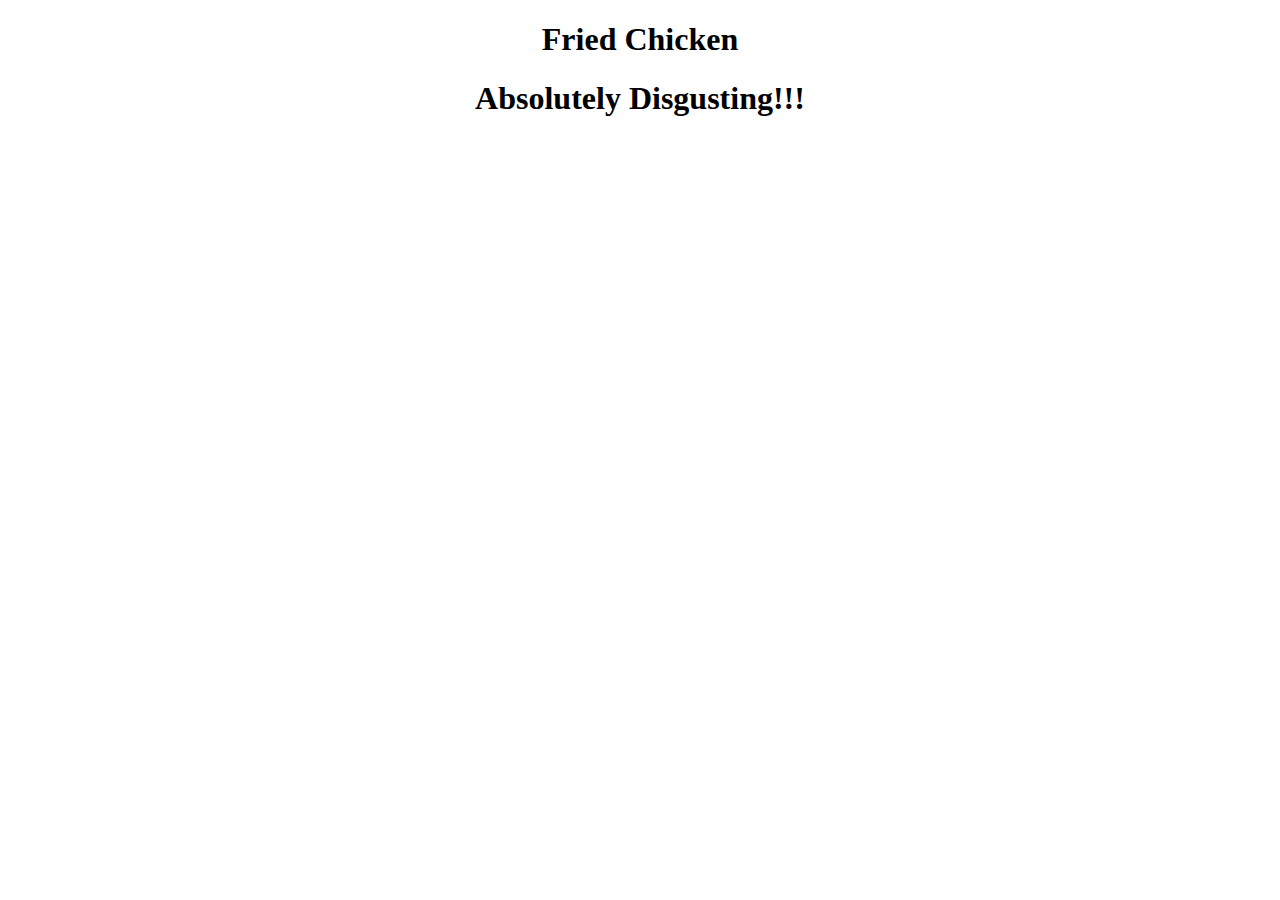
==== friedchicken.html @ cb0da129 "Add files via upload" ====
<!DOCTYPE html>
<html> 
	
	<head>
	 <meta charset="utf-8">
	<title>Fried Chicken</title> 
 <link rel="stylesheet" type="text/css" href="reset.css" />
	<link rel="stylesheet" type"text/css" href="style2.css"/> 
	<link href="https://fonts.googleapis.com/css?family=Poppins:400,600"
	rel="stylesheet">
</head>
<body> 
	<div class="container">
	</body>
	<body>
  <div class="container">
    <header>
      <h1><center>Fried Chicken<center></h1>
    </header>
    <nav>
      <h1><center>Absolutely Disgusting!!!</center></h1>
    </nav>
  </div>
</body>
</html>
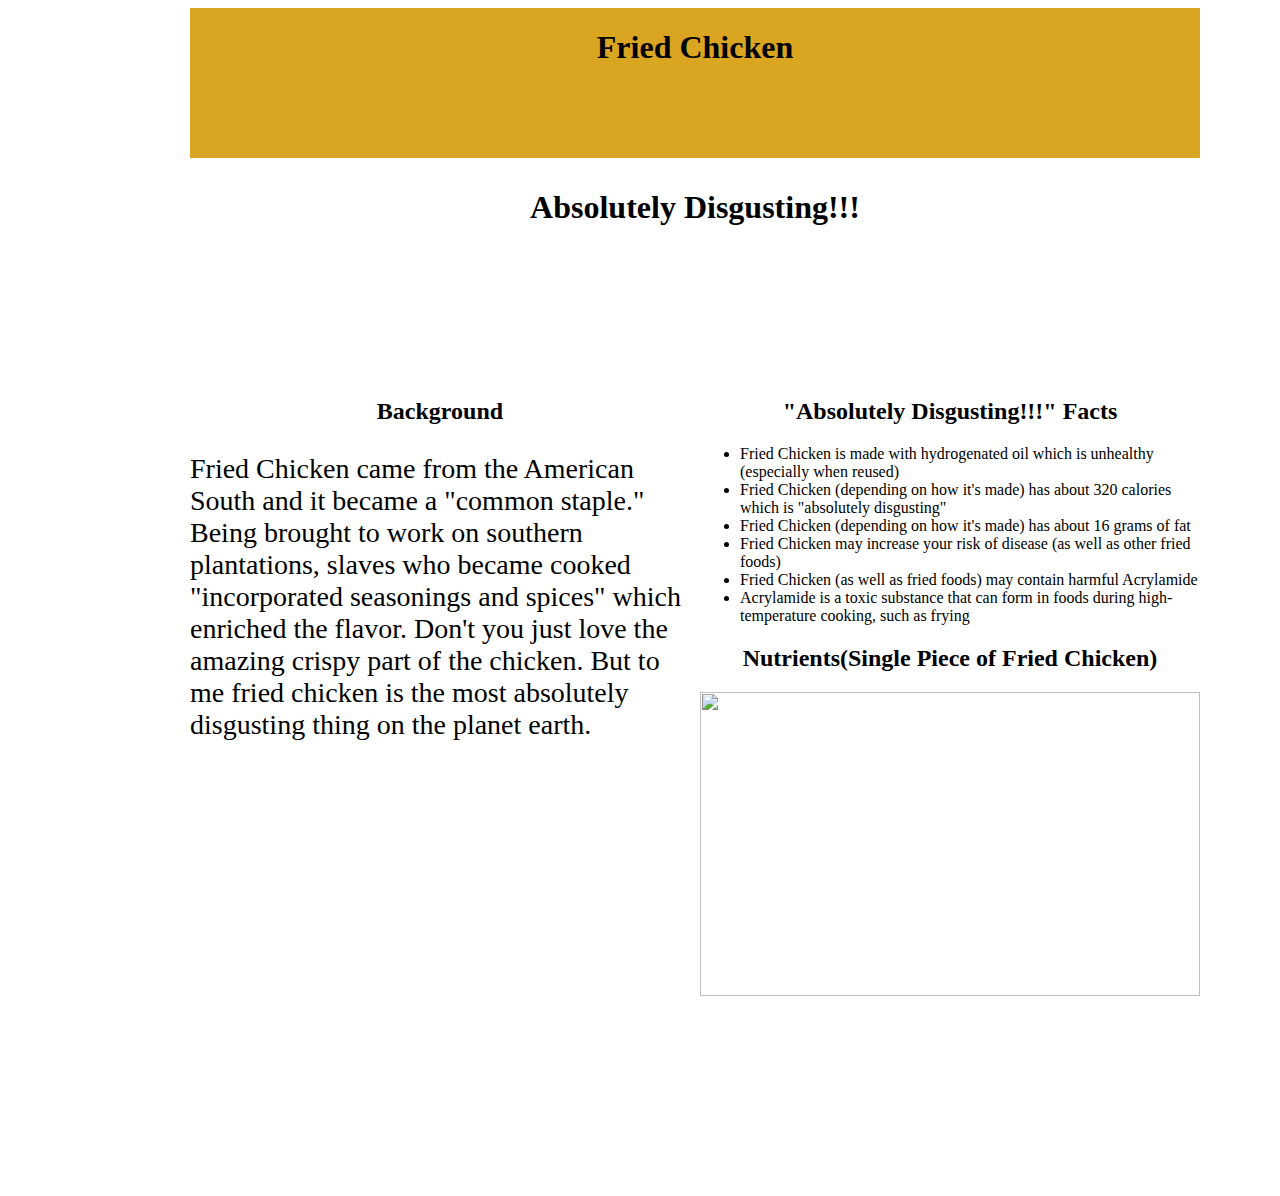
==== commit 9e4f7b19: "Add files via upload" ====
--- a/friedchicken.html
+++ b/friedchicken.html
@@ -5,7 +5,7 @@
 	 <meta charset="utf-8">
 	<title>Fried Chicken</title> 
  <link rel="stylesheet" type="text/css" href="reset.css" />
-	<link rel="stylesheet" type"text/css" href="style2.css"/> 
+	<link rel="stylesheet" type"text/css" href="style.css"/> 
 	<link href="https://fonts.googleapis.com/css?family=Poppins:400,600"
 	rel="stylesheet">
 </head>
@@ -19,7 +19,24 @@
     </header>
     <nav>
       <h1><center>Absolutely Disgusting!!!</center></h1>
-    </nav>
+    </nav> 
+	<section class="left">
+       <h2>Background</h2>
+	     <p>Fried Chicken came from the American South and it became a "common staple." Being brought to work on southern plantations, slaves who became cooked "incorporated seasonings and spices" which enriched the flavor. Don't you just love the amazing crispy part of the chicken. But to me fried chicken is the most absolutely disgusting thing on the planet earth.</p>
+	</section>
+	<section class="right">
+		<h2>"Absolutely Disgusting!!!" Facts</h2>
+		<ul>
+			<li>Fried Chicken is made with hydrogenated oil which is unhealthy (especially when reused)</li>
+			<li>Fried Chicken (depending on how it's made) has about 320 calories which is "absolutely disgusting"</li>
+			<li>Fried Chicken (depending on how it's made) has about 16 grams of fat</li>
+			<li>Fried Chicken may increase your risk of disease (as well as other fried foods)</li>
+			<li>Fried Chicken (as well as fried foods) may contain harmful Acrylamide</li>
+			<li>Acrylamide is a toxic substance that can form in foods during high-temperature cooking, such as frying</li>
+		</ul>
+		<h2>Nutrients(Single Piece of Fried Chicken)<h2>
+		<img src="https://static.vecteezy.com/system/resources/previews/000/153/451/non_2x/nutrition-facts-of-one-piece-fried-chicken-drumstick-vector.jpg" style="width:500px;height:304px;"/>
+	</section>
   </div>
 </body>
 </html>
--- a/style.css
+++ b/style.css
@@ -0,0 +1,45 @@
+.container {
+  display: grid;
+  max-width: 900px;
+  position: relative;
+  margin: auto;
+  grid-gap: 10px;
+  grid-template-areas: "header header"
+    										"nav		nav"
+    										"left		right"
+    										"footer	footer";
+  grid-template-columns: 500px 500px;
+  grid-template-rows: 150px 200px 600px 200px;
+}
+
+h1, h2 {
+  font-family: Georgia;
+  text-align: center;
+}
+
+header {
+  background-color: goldenrod ;
+  grid-area: header;
+}
+
+p {
+	font-size: 28px;
+}
+
+nav {
+  background-color: white;
+  color: black;
+  grid-area: nav;
+}
+
+.left {
+  background-image: url(https://www.africanbites.com/wp-content/uploads/2017/09/IMG_4590.jpg);
+  grid-area: left;
+}
+
+.right {
+  background-image: url(https://www.africanbites.com/wp-content/uploads/2013/11/IMG_8471.jpg);
+  grid-area: right;
+}
+
+
